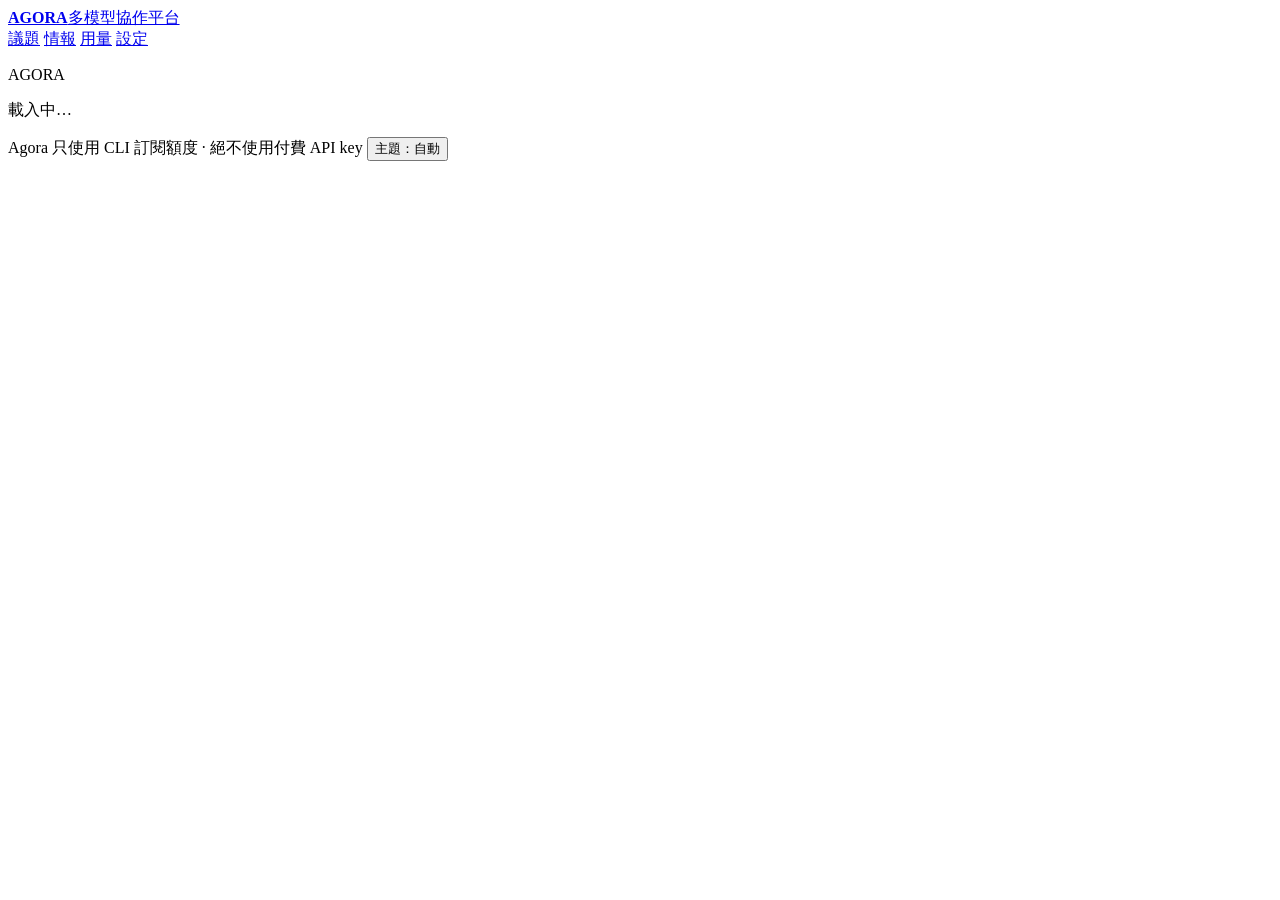
==== web/index.html @ 6020d859 "Agora v0.3：先討論再實作的多模型協作平台 只透過 Claude Code CLI 與 Codex CLI 的訂閱額度協作（絕不使用付費 API key）。  - v0.1：單人、協做、討論、" ====
<!doctype html>
<html lang="zh-Hant">
<head>
  <meta charset="utf-8">
  <meta name="viewport" content="width=device-width, initial-scale=1, viewport-fit=cover">
  <meta name="theme-color" content="#111111">
  <meta name="description" content="Agora — 讓 Claude 與 GPT 先討論出更好的方案再實作的多模型協作平台，附每日技術情報；只使用 CLI 訂閱額度。">
  <title>Agora</title>
  <link rel="icon" href="/icon.svg" type="image/svg+xml">
  <link rel="manifest" href="/manifest.webmanifest">
  <link rel="apple-touch-icon" href="/icon-192.png">
  <meta name="apple-mobile-web-app-capable" content="yes">
  <meta name="apple-mobile-web-app-title" content="Agora">
  <link rel="stylesheet" href="/app.css">
  <script type="module" src="/js/main.js"></script>
</head>
<body>
  <header class="topbar">
    <a class="brand" href="#/"><b>AGORA</b><span>多模型協作平台</span></a>
    <nav class="nav" aria-label="主選單">
      <a href="#/" data-nav="home">議題</a>
      <a href="#/digest" data-nav="digest">情報</a>
      <a href="#/usage" data-nav="usage">用量</a>
      <a href="#/settings" data-nav="settings">設定</a>
    </nav>
    <div class="meters" id="meters" aria-label="剩餘用量"></div>
  </header>
  <div id="live" class="sr" aria-live="polite" aria-atomic="true"></div>
  <main id="view" tabindex="-1">
    <section class="hero"><p class="eyebrow">AGORA</p><p class="lede">載入中…</p></section>
  </main>
  <footer class="foot">
    <span id="footVersion">Agora</span>
    <span>只使用 CLI 訂閱額度 · 絕不使用付費 API key</span>
    <button type="button" id="themeBtn">主題：自動</button>
  </footer>
  <noscript><p style="padding:2rem">Agora 需要啟用 JavaScript。</p></noscript>
</body>
</html>
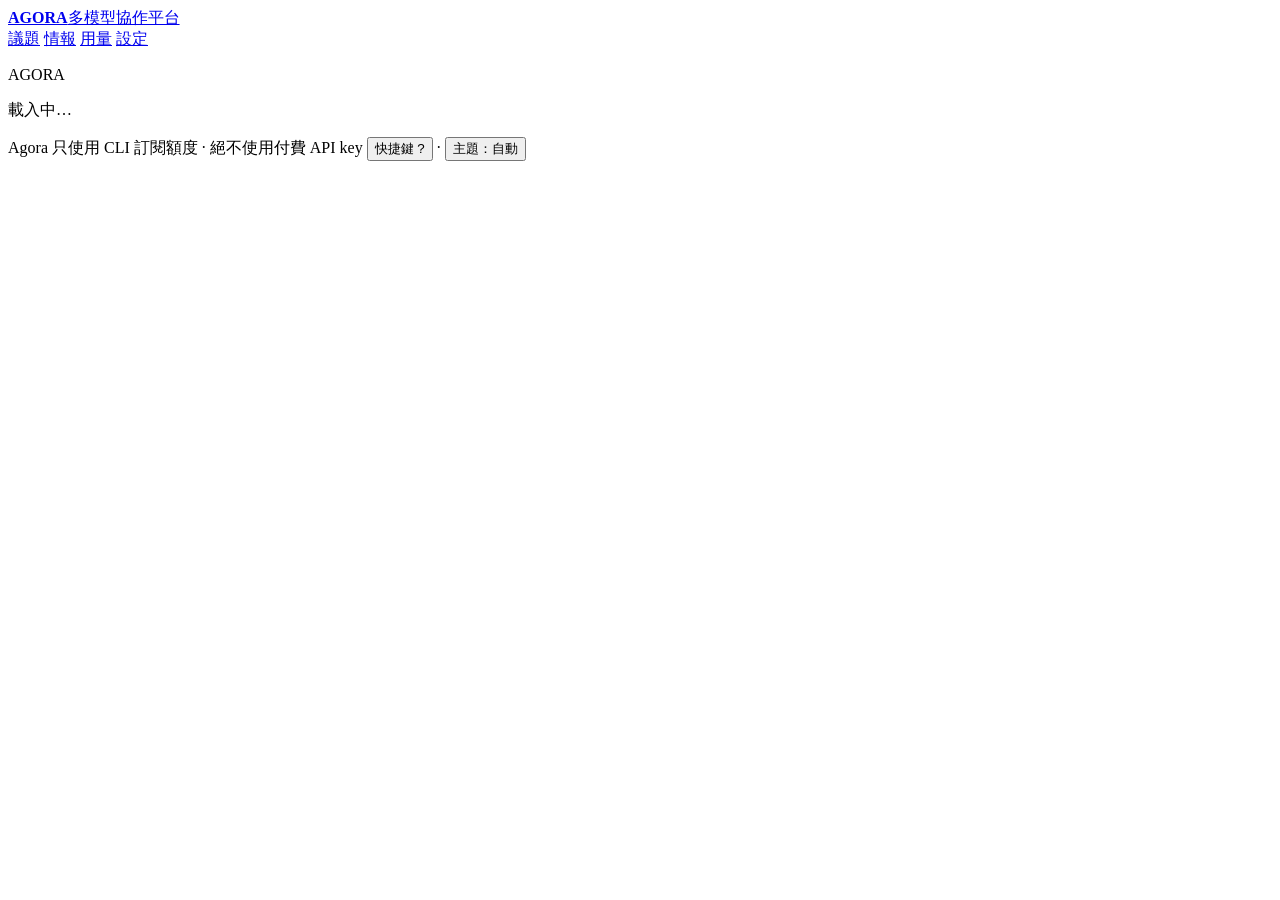
==== commit 719084cf: "Agora v0.4：情報趨勢、推理強度、段落留言、手機 QR 連線 先由 Claude 與 GPT 各自提案、互評、紅隊審視（實作前），再實作； 手機 QR 連線依使用者要求分派給 GPT 在獨立 " ====
--- a/web/index.html
+++ b/web/index.html
@@ -32,7 +32,7 @@
   <footer class="foot">
     <span id="footVersion">Agora</span>
     <span>只使用 CLI 訂閱額度 · 絕不使用付費 API key</span>
-    <button type="button" id="themeBtn">主題：自動</button>
+    <span><button type="button" id="shortcutsBtn" aria-haspopup="dialog">快捷鍵 ?</button> · <button type="button" id="themeBtn">主題：自動</button></span>
   </footer>
   <noscript><p style="padding:2rem">Agora 需要啟用 JavaScript。</p></noscript>
 </body>
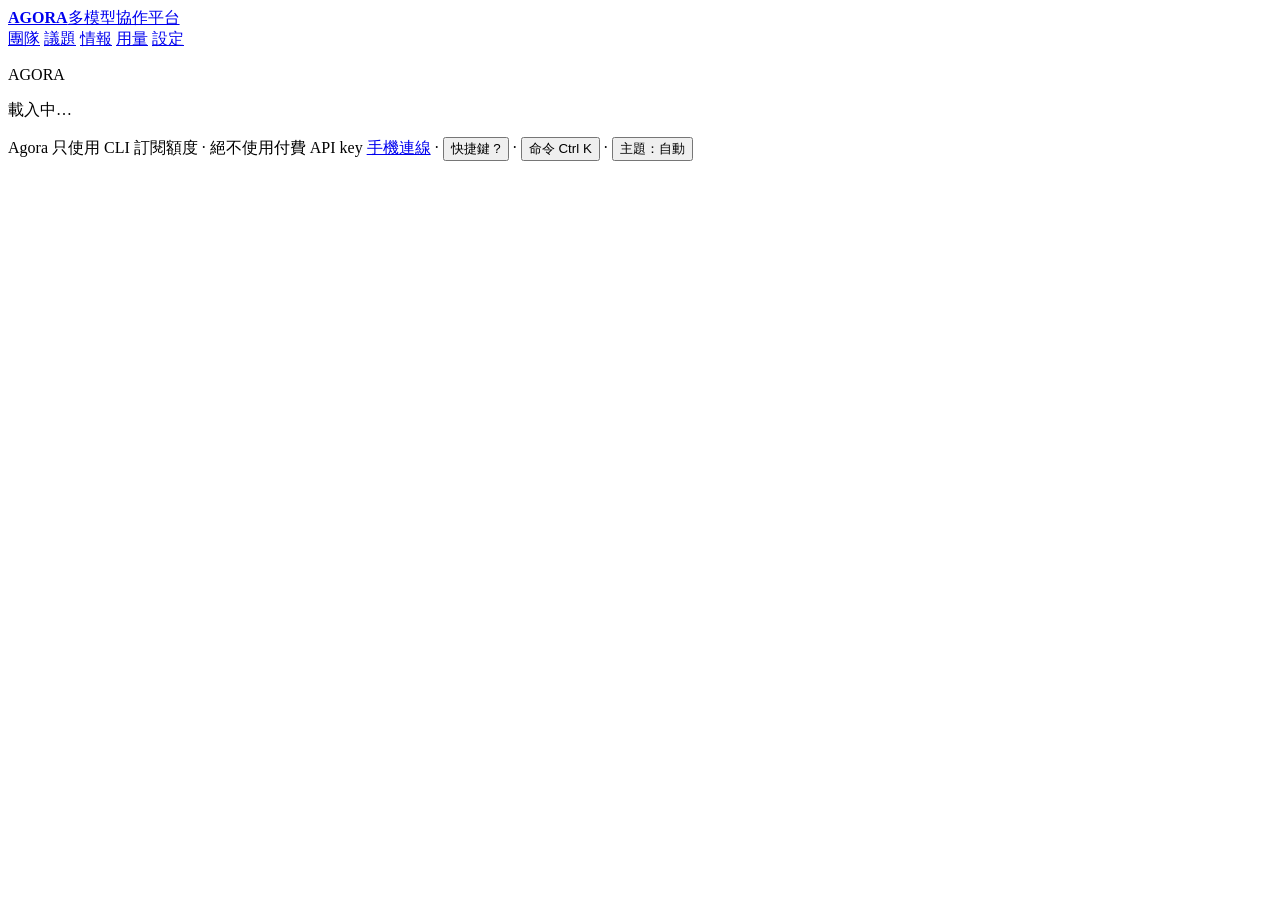
==== commit 0cedb865: "Agora v0.5：專案團隊成為首頁（18 個角色、五個階段）、手機連線步驟、動態效果、本機擴充、Tailscale - 專案團隊：寫下構想，由 PM、UX、SA、Architect、SD、DBA、" ====
--- a/web/index.html
+++ b/web/index.html
@@ -18,10 +18,11 @@
   <header class="topbar">
     <a class="brand" href="#/"><b>AGORA</b><span>多模型協作平台</span></a>
     <nav class="nav" aria-label="主選單">
-      <a href="#/" data-nav="home">議題</a>
-      <a href="#/digest" data-nav="digest">情報</a>
-      <a href="#/usage" data-nav="usage">用量</a>
-      <a href="#/settings" data-nav="settings">設定</a>
+      <a href="#/" data-nav="team" data-scramble>團隊</a>
+      <a href="#/sessions" data-nav="home" data-scramble>議題</a>
+      <a href="#/digest" data-nav="digest" data-scramble>情報</a>
+      <a href="#/usage" data-nav="usage" data-scramble>用量</a>
+      <a href="#/settings" data-nav="settings" data-scramble>設定</a>
     </nav>
     <div class="meters" id="meters" aria-label="剩餘用量"></div>
   </header>
@@ -32,7 +33,7 @@
   <footer class="foot">
     <span id="footVersion">Agora</span>
     <span>只使用 CLI 訂閱額度 · 絕不使用付費 API key</span>
-    <span><button type="button" id="shortcutsBtn" aria-haspopup="dialog">快捷鍵 ?</button> · <button type="button" id="themeBtn">主題：自動</button></span>
+    <span><a href="#/settings/phone">手機連線</a> · <button type="button" id="shortcutsBtn" aria-haspopup="dialog">快捷鍵 ?</button> · <button type="button" id="cmdkBtn" aria-haspopup="dialog">命令 Ctrl K</button> · <button type="button" id="themeBtn">主題：自動</button></span>
   </footer>
   <noscript><p style="padding:2rem">Agora 需要啟用 JavaScript。</p></noscript>
 </body>
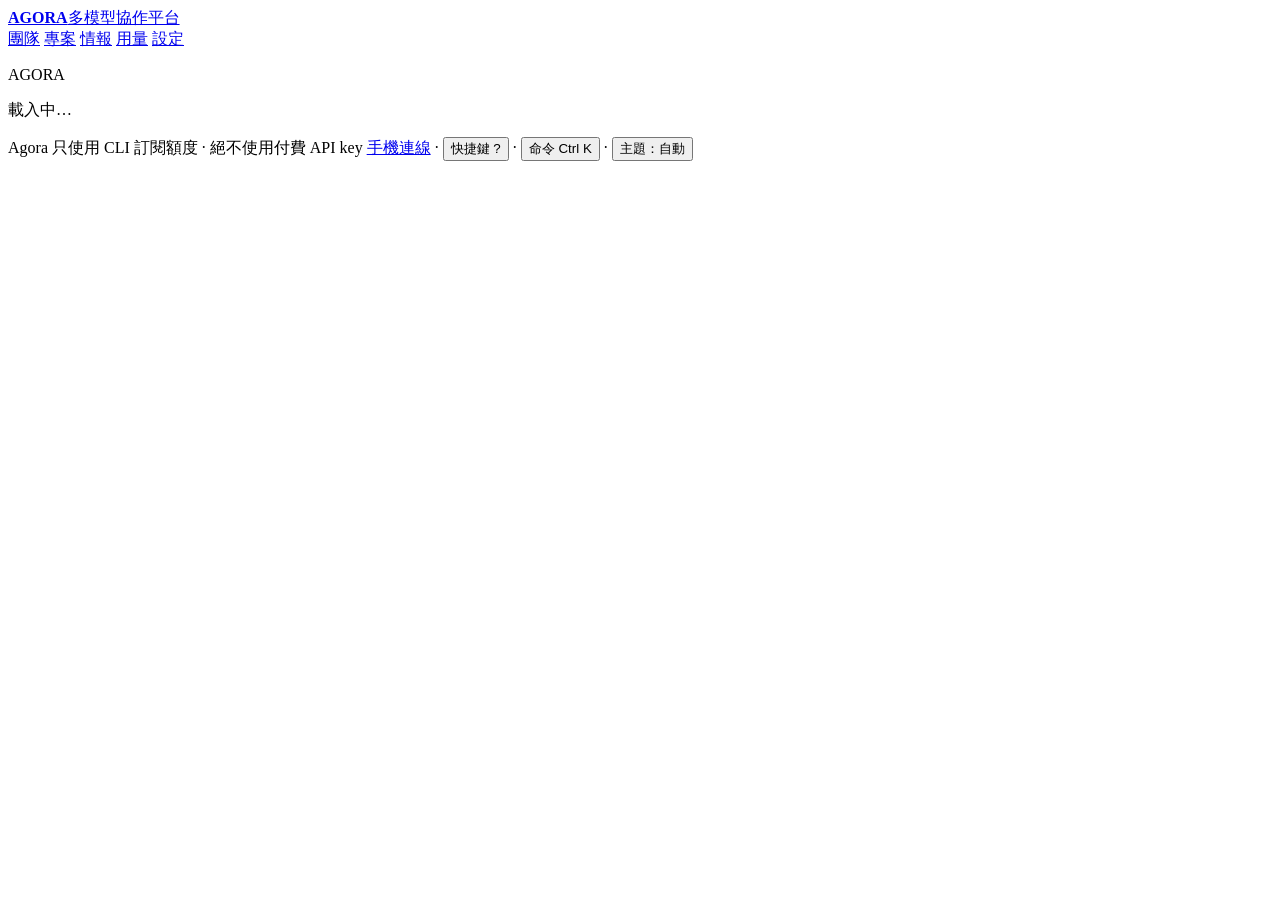
==== commit 63faf14f: "Agora v0.6：可稽核的審查、Serendipity skill 注入、議題改稱專案 - 審查（參考 review-bridge）：方案核准時由程式切出驗收合約（AC1…）並以 SHA-256 " ====
--- a/web/index.html
+++ b/web/index.html
@@ -19,7 +19,7 @@
     <a class="brand" href="#/"><b>AGORA</b><span>多模型協作平台</span></a>
     <nav class="nav" aria-label="主選單">
       <a href="#/" data-nav="team" data-scramble>團隊</a>
-      <a href="#/sessions" data-nav="home" data-scramble>議題</a>
+      <a href="#/sessions" data-nav="home" data-scramble>專案</a>
       <a href="#/digest" data-nav="digest" data-scramble>情報</a>
       <a href="#/usage" data-nav="usage" data-scramble>用量</a>
       <a href="#/settings" data-nav="settings" data-scramble>設定</a>
